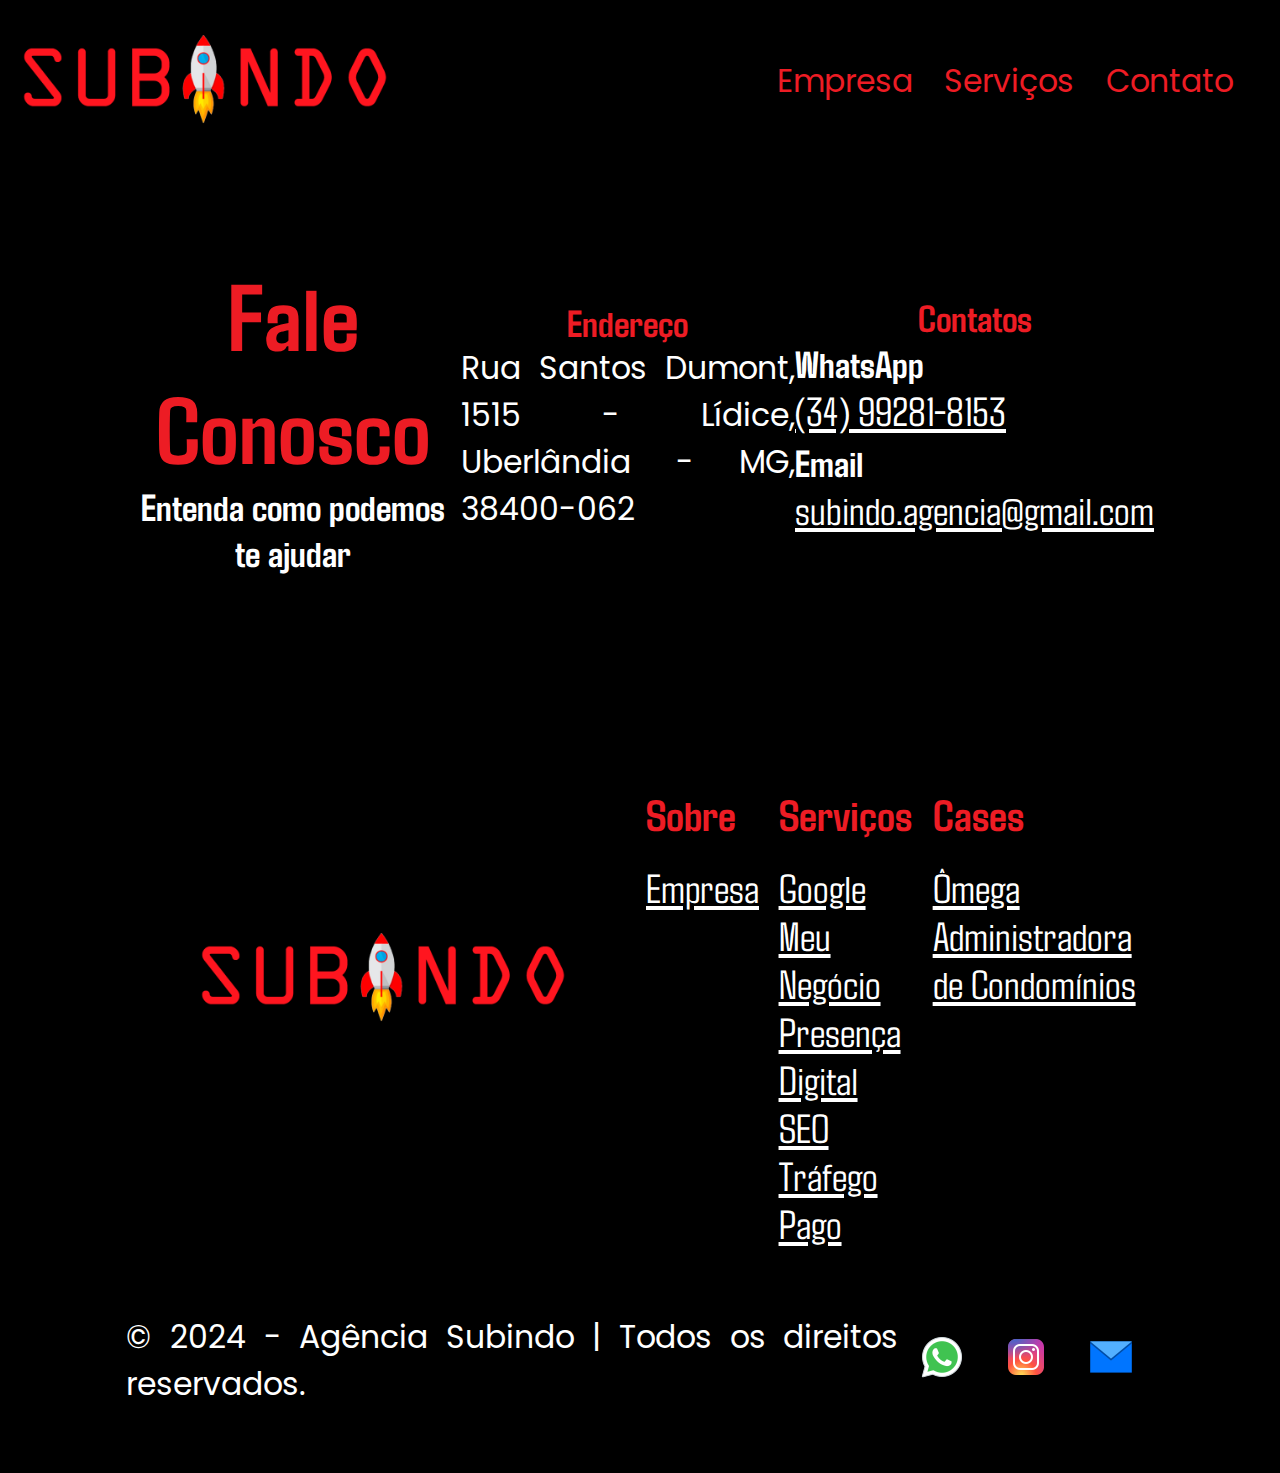
==== pages/contato.html @ 9447fa2f "Licar os links do rodapé com as outras páginas" ====
<!DOCTYPE html>
<html lang="pt-br">
    <head>
        <meta charset="UTF-8">
        <meta name="viewport" content="width=device-width, initial-scale=1.0">

        <link rel="stylesheet" href="../assets/css/style.css">

        <link rel="shortcut icon" href="../assets/images/favicon/favicon.png">

        <title>Subindo | Agência de Marketing Digital</title>
    </head>
    <body>
        <main>
            <header class="background-preto">
                <nav id="lista__links_principais">
                    <div>
                        <a href="../"><img src="../assets/images/logos/logo-subindo900x248.png" alt="Logo Subindo Agência"></a>
                    </div>
                    <ul>
                        <li><a href=""><p class="color-vermelho">Empresa</p></a></li>
                        <li id="click__links_secundarios">
                            <p class="color-vermelho">Serviços</p>
                            <nav id="lista__links_secundarios">
                                <ul>
                                    <li><a href="google_meu_negocio.php"><p class="color-vermelho">Google Meu Negócio</p></a></li>
                                    <li><a href="seo.php"><p class="color-vermelho">SEO</p></a></li>
                                    <li><a href="trafego_pago.php"><p class="color-vermelho">Tráfego</p></a></li>
                                    <li><a href="presenca_digital.php"><p class="color-vermelho">Presença Digital</p></a></li>
                                </ul>
                            </nav>
                        </li>
                        <li><a href="contato.php"><p class="color-vermelho">Contato</p></a></li>
                    </ul>
                </nav>
            </header>
            <section class="background-branco centralizar">
                <div id="container__above_the_fold_contato" class="background-preto centralizar padding-sessoes">
                    <div class="centralizar metade alinhamento-coluna margem-cima">
                        <h1 class="color-vermelho">Fale Conosco</h1>
                        <h3 class="color-branco">Entenda como podemos te ajudar</h3>
                    </div>
                    <div class="centralizar metade alinhamento-coluna margem-cima">
                        <h3 class="color-vermelho textos-contatos">Endereço</h3>
                        <p class="color-branco">Rua Santos Dumont, 1515 - Lídice, Uberlândia - MG, 38400-062</p>
                    </div>
                    <div class="centralizar metade alinhamento-coluna margem-cima">
                        <h3 class="color-vermelho textos-contatos">Contatos</h3>
                        <ul id="container__contatos" class="color-branco alinhamento-coluna">
                            <li class="alinhamento-linha">
                                <h3 class="color-branco">WhatsApp</h3>
                                <p>
                                    <a href="https://wa.me/5534992881-8153" class="color-branco hover_link">(34) 99281-8153</a>
                                </p>
                            </li>
                            <li>
                                <h3 class="color-branco">Email</h3>
                                <p class="color-branco">
                                    <a href="mailto:support@subindo.agencia@gmail.com" class="color-branco hover_link">subindo.agencia@gmail.com</a>
                                </p>
                            </li>
                        </ul>
                    </div>
                </div>
            </section>
            <footer class="padding-sessoes background-preto centralizar alinhamento-coluna">
                <div class="centralizar">
                    <div class="centralizar metade">
                        <img id="imagem__logo_rodape" src="../assets/images/logos/logo-subindo900x248.png" alt="Logo Subindo">
                    </div>
                    <div id="links__footer" class="centralizar metade">
                        <table>
                            <tr>
                                <td>
                                    <h3 class="color-vermelho">Sobre</h3>
                                </td>
                                <td>
                                    <h3 class="color-vermelho">Serviços</h3>
                                </td>
                                <td>
                                    <h3 class="color-vermelho">Cases</h3>
                                </td>
                            </tr>
                            <tr>
                                <td valign="top">
                                    <ul class="alinhamento-coluna">
                                        <li><a class="hover_link links-rodape" href="sobre.php">Empresa</a></li>
                                    </ul>
                                </td>
                                <td valign="top">
                                    <ul class="alinhamento-coluna">
                                        <li><a class="hover_link links-rodape" href="google_meu_negocio.php">Google Meu Negócio</a></li>
                                        <li><a class="hover_link links-rodape" href="presenca_digital.php">Presença Digital</a></li>
                                        <li><a class="hover_link links-rodape" href="seo.php">SEO</a></li>
                                        <li><a class="hover_link links-rodape" href="trafego_pago.php">Tráfego Pago</a></li>
                                    </ul>
                                </td>
                                <td valign="top">
                                    <ul class="alinhamento-coluna">
                                        <li><a class="hover_link links-rodape" href="cases/case_omega.php">Ômega Administradora de Condomínios</a></li>
                                    </ul>
                                </td>
                            </tr>
                        </table>
                    </div>
                </div>
                <div id="container__footer" class="centralizar">
                    <p class="color-branco">&copy; 2024 - Agência Subindo | Todos os direitos reservados.</p>
                    <table>
                        <tr>
                            <td>
                                <a href="" target="_blank" class="icones-redes">
                                    <img class="imagens-rodape" src="../assets/images/icones/icons8-whatsapp-48.png" alt="Icone WhatsApp">
                                </a>
                            </td>
                            <td>
                                <a href="" target="_blank" class="icones-redes">
                                    <img class="imagens-rodape" src="../assets/images/icones/icons8-instagram-48.png" alt="Icone Instagram">
                                </a>
                            </td>
                            <td>
                                <a href="" target="_blank" class="icones-redes">
                                    <img class="imagens-rodape" src="../assets/images/icones/icons8-email-48.png" alt="Icone Email">
                                </a>
                            </td>
                        </tr>
                    </table>
                </div>
            </footer>
        </main>
    </body>
</html>
---- assets/css/style.css ----
@import url('https://fonts.googleapis.com/css2?family=Agdasima:wght@400;700&display=swap');
@import url('https://fonts.googleapis.com/css2?family=Poppins:wght@400;900&display=swap');
*{
    border: 0;
    margin: 0;
    box-sizing: border-box;
    font-size: 3.5vh;
    padding: 0;
}
body{
    width: 100%;
}

/* Caracteres */
h1, h2, h3{
    font-family: 'Agdasima';
    font-weight: 700;
}
h1{
    font-size: 3em;
}
h2{
    font-size: 1.8em;
}
h3{
    font-size: 1.2em;
}
p{
    font-family: 'Poppins';
    font-weight: 400;
    text-align: justify;
}
a{
    text-decoration: none;
}

/* Cores */
:root{
    --vermelho: #ed1c24;
    --branco: #fff;
    --cinzaClaro: #d2d3d5;
    --preto: #000;
}

/* ------- Classes ------- */

/* Alinhamento */
.centralizar{
    display: flex;
    justify-content: center;
    align-items: center;
    width: 100%;
    height: 100%;
    text-align: center;
}
.block_centralizado{
    display: flex;
    width: 100%;
    height: 100%;
    flex-direction: column;
    justify-content: start;
    align-items: center;
}
.padding-sessoes{
    padding: 2em 4em;
}
.alinhamento-linha{
    flex-direction: row;
}
.alinhamento-coluna{
    flex-direction: column;
}
.metade{
    width: 50%; 
}

/* Cores */
.background-branco{
    background-color: var(--branco);
}
.background-cinzaClaro{
    background-color: var(--cinzaClaro);
}
.background-preto{
    background-color: var(--preto);
}
.color-preto{
    color: var(--preto);
}
.color-vermelho{
    color: var(--vermelho);
}
.color-branco{
    color: var(--branco);
}

/* Botões */
a.btn{
    font-family: 'Agdasima';
    font-weight: 700;
    color: var(--vermelho);
    padding: .6em;
    border: 4px solid var(--vermelho);
    transition: .5s;
}

a.btn:hover{
    color: var(--preto);
    background-color: var(--vermelho);
}

.margem-cima {
    margin-top: 1em;
}

/* ---------------------------------------------------- Menu --------------------------------------------- */
main header{
    position: sticky;
    top: 0;
    z-index: 1;
}
div#toggle-btn{
    display: none;
    font-size: 5vh;
    margin-bottom: .2em;
}
nav.dropdown__menu_celular{
    justify-content: center;
    align-items: center;
    position: fixed;
    width: 100%;
    right: 0;
    padding: 0em 0.2em;
}
nav.dropdown__menu_celular .links_principais{
    display: none;
    width: 100%;
    background-color: var(--vermelho);
    border-radius: .5em;
    padding: .5em;
}
nav.dropdown__menu_celular .links_principais.open{
    display: flex;
}
nav.dropdown__menu_celular ul li:not(:last-child){
    margin-bottom: .2em;
}
nav.lista__links_secundarios_menu_celular{
    display: none;
    width: 100%;
    padding: .5em;
    background-color: var(--preto);
}
nav.lista__links_secundarios_menu_celular.active{
    display: flex;
}
main header nav#lista__links_principais{
    width: 100%;
    display: flex;
    justify-content: space-between;
    align-items: center;
    padding: .8em .5em;
}
main header img{
    width: 12em;
}
ul{
    list-style: none;
    display: flex;
}
header nav#lista__links_principais li{
    margin-right: 1em;
}
header li p{
    cursor: pointer;
}
li#click__links_secundarios:hover nav#lista__links_secundarios{
    display: block;
}
nav#lista__links_secundarios{
    width: 21%;
    position: absolute;
    right: 3.2%;
    display: none;
    background-color: var(--vermelho);
}
nav#lista__links_secundarios:before{
    content: "";
    position: absolute;
    top: -3vh;
    left: 46%;
    transform: translateX(-50%);
    z-index: 1;
    border: 15px solid;
    border-color: transparent transparent var(--branco) transparent;
}
nav#lista__links_secundarios > ul{
    position: absolute;
    display: block;
    background-color: var(--branco);
    padding: .5em;
    width: 100%;
}
nav#lista__links_secundarios ul li:hover{
    background-color: var(--cinzaClaro);
}

/* ---------------------------------------------------- Roda pé --------------------------------------------- */
footer{
    flex-direction: row;
    justify-content: space-between;
}
footer div#links__footer table{
    width: 100%;
}
footer div#links__footer td{
    text-align: left;
    padding: 0px 4px;
}
footer a{
    color: var(--branco);
}
footer a:hover{
    text-decoration: underline;
}
footer div:nth-child(2){
    margin-top: 2em;
    flex-direction: row;
    justify-content: space-between;
}
footer div:nth-child(2) table td{
    width: 3em;
    height: 3em;
    text-align: center;
}
footer h3 {
    font-size: 1.4em;
}

/* ---------------------------------------------------- Home --------------------------------------------- */

/* ---------------------- Above The Fold ------------------------- */
div#container__above_the_fold{
    height: 76vh;
}

div#container__above_the_fold_contato li p a{
    text-decoration: underline;
}

/* ---------------------- Sessões ------------------------- */
div[id^="container__"]:not(
    div#container__cases, div#container__metodologia, div#container__cadastro, div#container__presenca, div#container__importancia, div#container__atrair, div#container__above_the_fold_contato, div#container__funcionarios_omega, div#container__omega
), div.container__pedir_analise, footer > div{
    flex-direction: row;
}

/* ---------------------- Container Sobre nós ------------------------- */
div#container__sobre_nos > div{
    flex-direction: column;
}

/* ---------------------- Container Serviços ------------------------- */
div#container__servicos > div{
    flex-direction: column;
}
div#container__servicos nav{
    width: 100%;
    margin-top: 1em;
}
a.hover_link{
    font-family: 'Agdasima';
    font-size: 1.3em;
    text-decoration: underline;
    color: var(--branco);
}
a.hover_link:hover{
    color: var(--vermelho);
}

/* ---------------------- Container Cases ------------------------- */
div#container__cases a{
    margin-top: 1em;
}
div#container__cases > h1{
    margin-bottom: .5em;
}

/* ---------------------- Container Pedir Análise ------------------------- */
div.container__pedir_analise{
    justify-content: space-around;
    padding: 3em;
}

div.container__pedir_analise a.btn:hover{
    color: var(--branco);
}

/* ---------------------- Container Pedir Análise ------------------------- */
div#container__metodologia h3{
    margin: 1em 0 .5em 0;
}
div#container__cadastro h3{
    margin: 1em 0 .5em 0;
}
div#container__presenca h3{
    margin: 1em 0 .5em 0;
}
div#container__importancia h3{
    margin: 1em 0 .5em 0;
}
div#container__atrair h3{
    margin: 1em 0 .5em 0;
}

/* ---------------------- Container Contatos ------------------------- */
ul#container__contatos {
    text-align: start;
}

/* ------------------------- Imagens ------------------------- */

/* ---------------------- Imagens index ------------------------- */
img#imagem__above_the_fold, img#imagem__titulo_above_the_fold{
    width: 88vh;
}
img#imagem__container_metodologia{
    width: 65vh;
}
img#imagem__container_objetivo{
    width: 78vh;
}

/* ---------------------- Imagens google meu negócio ------------------------- */
img#imagem__above_the_fold_meu_negocio{
    width: 98vh;
    margin-left: 4em;
}
img#imagem__container_cadastro{
    width: 65vh;
}
img#imagem__container_estrategia{
    width: 78vh;
}

/* ---------------------- Imagens case omega ------------------------- */
img#imagem__logo-omegaAdm{
    margin-top: 1em;
    width: 35vh;
}
img#imagem__ranqueamento_omega{
    margin-top: .5em;
    width: 79vh;
}
img#imagem__ficha_omega{
    margin-top: 1em;
    width: 35vh;
}
img#imagem__funcionarios_omega{
    width: 80vh;
}

/* ---------------------- Imagens presença digital ------------------------- */
img#imagem__above_the_fold_presenca_digital{
    width: 88vh;
    margin-left: 5em;
}
img#imagem__container_presenca{
    width: 65vh;
}
img#imagem__container_administracao{
    width: 78vh;
}

/* ---------------------- Imagens seo ------------------------- */
img#imagem__above_the_fold_seo{
    width: 88vh;
    margin-left: 4em;
}
img#imagem__container_importancia{
    width: 65vh;
}
img#imagem__container_melhorar{
    width: 78vh;
}

/* ---------------------- Imagens tráfego pago ------------------------- */
img#imagem__above_the_fold_trafego_pago{
    width: 88vh;
    margin-left: 5em;
}
img#imagem__container_atrair{
    width: 65vh;
}
img#imagem__container_campanhas{
    width: 78vh;
}

img#imagem__sobre_nos{
    width: 75vh;
}
img#imagem__servicos{
    width: 65vh;
}
img#imagem__container_cases{
    width: 70vh;
}

footer div:nth-child(1) img{
    width: 12em;
}


/* ----------------------------------------------- Responsividade ------------------------------------------- */

@media only screen and (orientation: portrait) {
    /* ------- Menu ------- */
    img#imagem__logo_subindo{
        width: 21vh;
    }
    nav#lista__links_principais ul{
        display: none;
    }
    div#toggle-btn{
        display: flex;
    }

    /* ------- Classes ------- */
    .metade{
        width: 100%;
    }
    .padding-sessoes{
        padding: 1em 1.5em;
    }

    /* Caracteres */
    h1 {
        font-size: 2em;
    }
    h2{
        font-size: 1.3em;
    }
    h3{
        font-size: .9em;
    }
    p{
        font-size: .8em;
    }
    
    /* ---------------------- Sessões ------------------------- */
    div[id^="container__"]:not(
        div#container__cases, div#container__metodologia,  div#container__cadastro, div#container__presenca, div#container__importancia, div#container__atrair, div#container__above_the_fold_contato,
        div#container__funcionarios_omega, div#container__omega
    ), div.container__pedir_analise, footer > div{
        flex-direction: column-reverse;
    }

    /* Above the fold */
    main #imagem__titulo_above_the_fold {
        width: 90vw;
    }
    img#imagem__above_the_fold_meu_negocio{
        width: 50vh;
        margin: 0;
    }
    img#imagem__above_the_fold_presenca_digital{
        width: 50vh;
        margin: 0;
    }
    img#imagem__above_the_fold_seo{
        width: 50vh;
        margin: 0;
    }
    img#imagem__above_the_fold_trafego_pago{
        width: 50vh;
        margin: 0;
    }

    /* Empresa */
    div#container__metodologia {
        flex-direction: column;
    }
    img#imagem__container_metodologia {
        width: 45vh;
        margin-bottom: 2em;
    }
    img#imagem__container_objetivo {
        width: 45vh;
        margin-bottom: 1.5em;
    }

    /* Serviços */
    a.hover_link{
        font-family: 'Agdasima';
        font-size: 1.2em;
        text-decoration: underline;
        color: var(--branco);
    }


    /* Containers index */
    div#container__above_the_fold{
        height: 97vh;
    }
    div#container__sobre_nos {
        justify-content: center;
    }
    div#container__cases .alinhamento-linha {
        flex-direction: column;
    }
    div#container__cases h1 {
        margin-bottom: 0.3em;
    }

    /* Coontainer case ômega */
    div#container__omega {
        margin-top: 1em;
    }
    div#container__funcionarios_omega {
        flex-direction: column;
    }
    img#imagem__logo-omegaAdm{
        padding: 0;
        width: 35vh;
    }
    img#imagem__ranqueamento_omega{
        width: 45vh;
        margin-bottom: .3em;
    }
    img#imagem__ficha_omega{
        margin-bottom: 1.5em;
        width: 35vh;
    }
    img#imagem__funcionarios_omega{
        width: 45vh;
        margin: 1.5em 0px;
    }

    /* Containers google meu negócio */
    div#container__cadastro {
        flex-direction: column;
    }
    img#imagem__container_cadastro {
        width: 45vh;
        margin-bottom: 2em;
    }
    img#imagem__container_estrategia {
        width: 45vh;
        margin-bottom: 1.5em;
    }

    /* Containers presença digital */
    div#container__presenca {
        flex-direction: column;
    }
    img#imagem__container_presenca {
        width: 45vh;
        margin-bottom: 2em;
    }
    img#imagem__container_administracao {
        width: 45vh;
        margin-bottom: 1.5em;
    }

    /* Containers seo */
    div#container__above_the_fold{
        height: 115vh;
    }
    div#container__importancia {
        flex-direction: column;
    }
    img#imagem__container_importancia {
        width: 45vh;
        margin-bottom: 2em;
    }
    img#imagem__container_melhorar {
        width: 45vh;
        margin-bottom: 1.5em;
    }

    /* Containers tráfego pago */
    div#container__atrair {
        flex-direction: column;
    }
    img#imagem__container_atrair {
        width: 45vh;
        margin-bottom: 2em;
    }
    img#imagem__container_campanhas {
        width: 45vh;
        margin-bottom: 1.5em;
    }

    /* Container contatos */
    div#container__above_the_fold_contato {
        flex-direction: column;
    }
    ul#container__contatos a {
        font-size: 1.3em;
    }
    h3.textos-contatos {
        font-size: 1.3em;
    }

    /* ---------------------- Container Pedir Análise ------------------------- */
    div.container__pedir_analise{
        text-align: center;
        flex-direction: column;
    }
    div.container__pedir_analise a {
        margin-top: 20px;
    }

    /* --------------- Imagens --------------- */
    img#imagem__sobre_nos {
        width: 50vh;
    }
    img#imagem__servicos {
        display: none;
    }
    main #imagem__titulo_above_the_fold {
        width: 90vw;
    }
    img#imagem__above_the_fold {
        width: 50vh;
    }
    img#imagem__container_cases {
        width: 50vh;
        margin: 1em 0em;
    }
    img.imagens-rodape {
        width: 8vh;
    }
    img#imagem__logo_rodape {
        margin-top: 1.5em;
    }
    
    footer div:nth-child(2) {
        margin-top: 1.5em;
    }

    /* Rodapé */
    footer .links-rodape {
        text-align: left;
        font-size: 1em;
    }
}
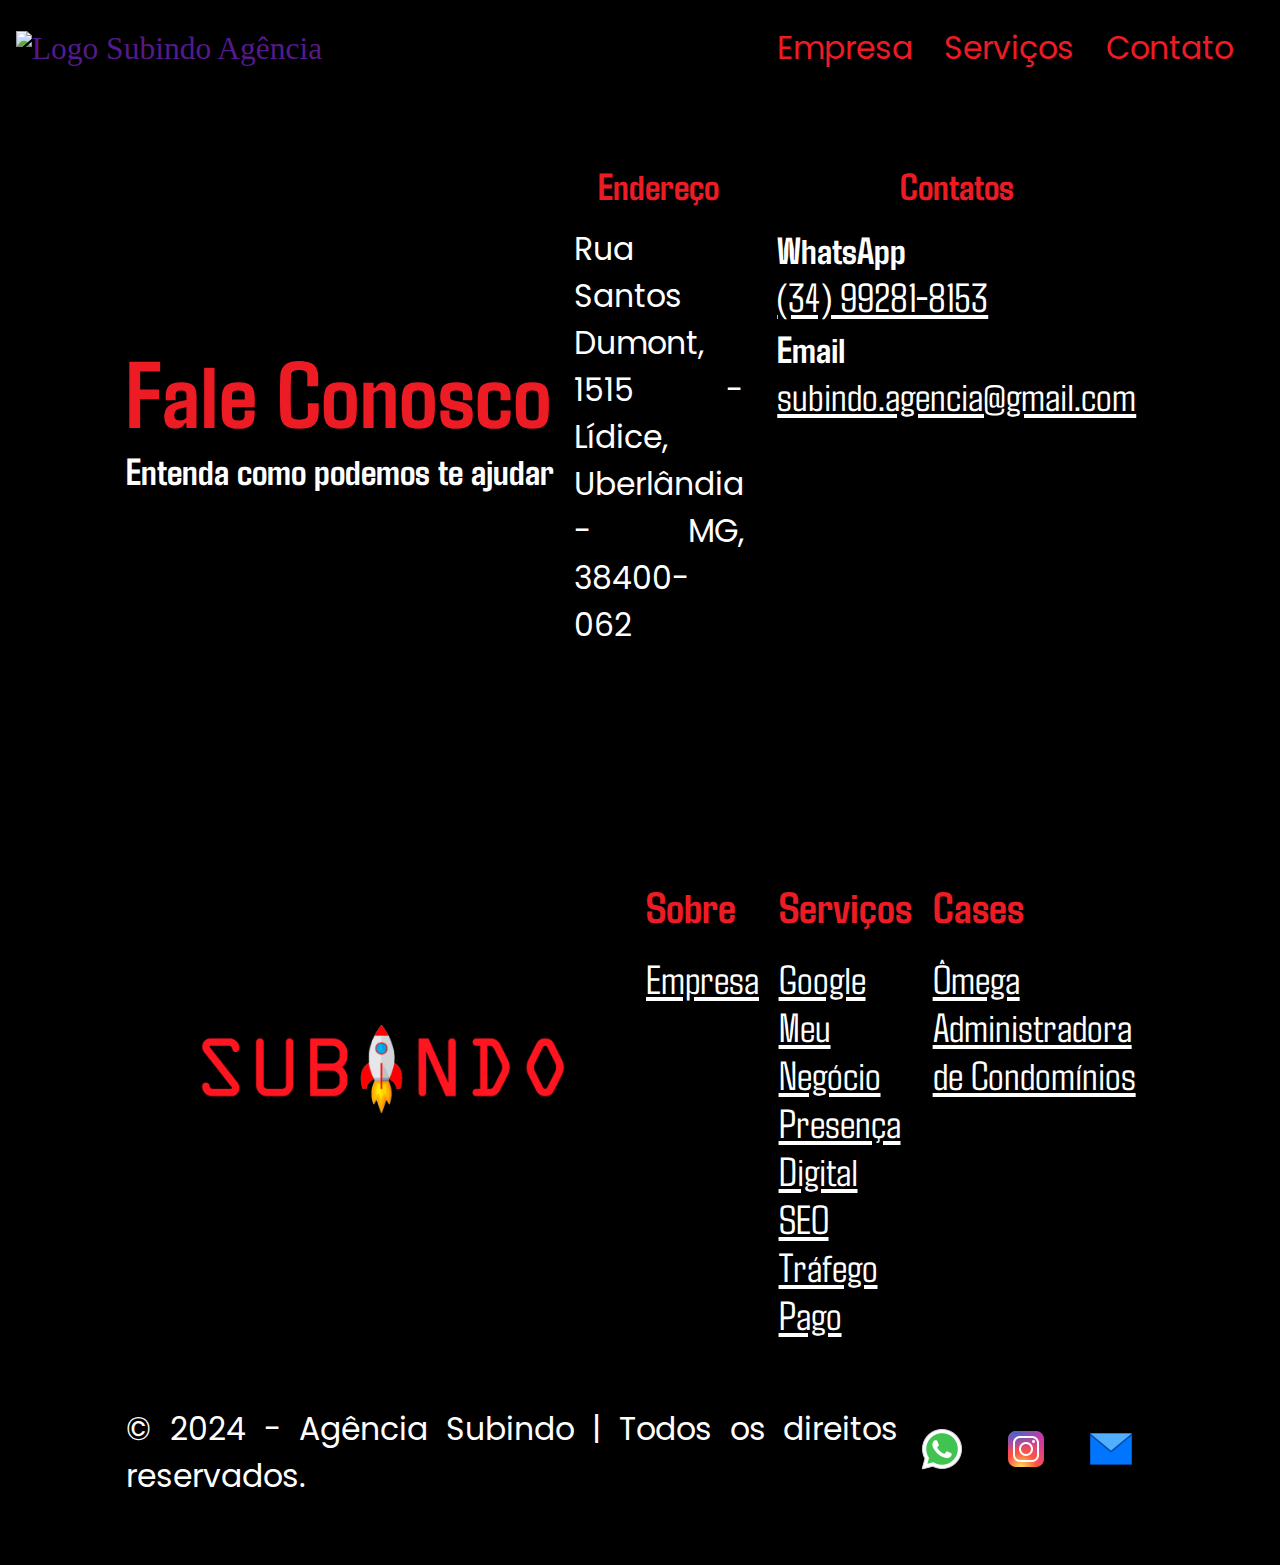
==== commit 59adb6c5: "Recriar página de contatos" ====
--- a/pages/contato.html
+++ b/pages/contato.html
@@ -15,51 +15,102 @@
             <header class="background-preto">
                 <nav id="lista__links_principais">
                     <div>
-                        <a href="../"><img src="../assets/images/logos/logo-subindo900x248.png" alt="Logo Subindo Agência"></a>
+                        <a href="" style="display: flex;"><img id="imagem__logo_subindo" src="assets/images/logos/logo-subindo900x248.png" alt="Logo Subindo Agência"></a>
                     </div>
                     <ul>
-                        <li><a href=""><p class="color-vermelho">Empresa</p></a></li>
+                        <li><a href="pages/sobre.php"><p class="color-vermelho">Empresa</p></a></li>
                         <li id="click__links_secundarios">
                             <p class="color-vermelho">Serviços</p>
                             <nav id="lista__links_secundarios">
                                 <ul>
-                                    <li><a href="google_meu_negocio.php"><p class="color-vermelho">Google Meu Negócio</p></a></li>
-                                    <li><a href="seo.php"><p class="color-vermelho">SEO</p></a></li>
-                                    <li><a href="trafego_pago.php"><p class="color-vermelho">Tráfego</p></a></li>
-                                    <li><a href="presenca_digital.php"><p class="color-vermelho">Presença Digital</p></a></li>
+                                    <li><a href="pages/google_meu_negocio.php"><p class="color-vermelho">Google Meu Negócio</p></a></li>
+                                    <li><a href="pages/presenca_digital.php"><p class="color-vermelho">Presença Digital</p></a></li>
+                                    <li><a href="pages/seo.php"><p class="color-vermelho">SEO</p></a></li>
+                                    <li><a href="pages/trafego_pago.php"><p class="color-vermelho">Tráfego Pago</p></a></li>
                                 </ul>
                             </nav>
                         </li>
-                        <li><a href="contato.php"><p class="color-vermelho">Contato</p></a></li>
+                        <li><a href="pages/contato.php"><p class="color-vermelho">Contato</p></a></li>
+                    </ul>
+                    <div id="toggle-btn">
+                        <p class="color-vermelho">&#9776;</p>
+                    </div>
+                </nav>
+            </header>
+            <section>
+                <nav class="dropdown__menu_celular">
+                    <ul class="links_principais centralizar alinhamento-coluna">
+                        <li><a href="pages/sobre.php"><p class="color-branco">Empresa</p></a></li>
+                        <li id="click__links_secundarios_menu_celular" class="centralizar alinhamento-coluna">
+                            <p class="color-branco">Serviços</p>
+                            <nav class="lista__links_secundarios_menu_celular">
+                                <ul class="centralizar alinhamento-coluna">
+                                    <li><a href="pages/google_meu_negocio.php"><p class="color-branco">Google Meu Negócio</p></a></li>
+                                    <li><a href="pages/presenca_digital.php"><p class="color-branco">Presença Digital</p></a></li>
+                                    <li><a href="pages/seo.php"><p class="color-branco">SEO</p></a></li>
+                                    <li><a href="pages/trafego_pago.php"><p class="color-branco">Tráfego Pago</p></a></li>
+                                </ul>
+                            </nav>
+                        </li>
+                        <li><a href="pages/contato.php"><p class="color-branco">Contato</p></a></li>
                     </ul>
                 </nav>
-            </header>
-            <section class="background-branco centralizar">
                 <div id="container__above_the_fold_contato" class="background-preto centralizar padding-sessoes">
-                    <div class="centralizar metade alinhamento-coluna margem-cima">
+                    <div class="centralizar alinhamento-coluna metade">
                         <h1 class="color-vermelho">Fale Conosco</h1>
                         <h3 class="color-branco">Entenda como podemos te ajudar</h3>
                     </div>
-                    <div class="centralizar metade alinhamento-coluna margem-cima">
-                        <h3 class="color-vermelho textos-contatos">Endereço</h3>
-                        <p class="color-branco">Rua Santos Dumont, 1515 - Lídice, Uberlândia - MG, 38400-062</p>
-                    </div>
-                    <div class="centralizar metade alinhamento-coluna margem-cima">
-                        <h3 class="color-vermelho textos-contatos">Contatos</h3>
-                        <ul id="container__contatos" class="color-branco alinhamento-coluna">
-                            <li class="alinhamento-linha">
-                                <h3 class="color-branco">WhatsApp</h3>
-                                <p>
-                                    <a href="https://wa.me/5534992881-8153" class="color-branco hover_link">(34) 99281-8153</a>
-                                </p>
-                            </li>
-                            <li>
-                                <h3 class="color-branco">Email</h3>
-                                <p class="color-branco">
-                                    <a href="mailto:support@subindo.agencia@gmail.com" class="color-branco hover_link">subindo.agencia@gmail.com</a>
-                                </p>
-                            </li>
-                        </ul>
+                    <div>
+                        <table>
+                            <tr class="metade">
+                                <td><h3 class="color-vermelho textos-contatos">Endereço</h3></td>
+                                <td><h3 class="color-vermelho textos-contatos">Contatos</h3></td>
+                            </tr>
+                            <tr class="metade">
+                                <td valign="top" style="padding: .5em;">
+                                    <p class="color-branco">Rua Santos Dumont, 1515 - Lídice, Uberlândia - MG, 38400-062</p>
+                                </td>
+                                <td valign="top"  style="padding: .5em;">
+                                    <ul id="container__contatos" class="color-branco alinhamento-coluna">
+                                        <li class="alinhamento-linha">
+                                            <h3 class="color-branco">WhatsApp</h3>
+                                            <p>
+                                                <a href="https://wa.me/5534992881-8153" class="color-branco hover_link">(34) 99281-8153</a>
+                                            </p>
+                                        </li>
+                                        <li>
+                                            <h3 class="color-branco">Email</h3>
+                                            <p class="color-branco">
+                                                <a href="mailto:support@subindo.agencia@gmail.com" class="color-branco hover_link">subindo.agencia@gmail.com</a>
+                                            </p>
+                                        </li>
+                                    </ul>
+                                </td>
+                            </tr>
+                        </table>
+                        <div id="contatos" class="margem-cima">
+                            <div class="alinhamento-coluna">
+                                <h3 class="color-vermelho textos-contatos">Endereço</h3>
+                                <p class="color-branco">Rua Santos Dumont, 1515 - Lídice, Uberlândia - MG, 38400-062</p>
+                            </div>
+                            <div class="alinhamento-coluna">
+                                <h3 class="color-vermelho textos-contatos">Contatos</h3>
+                                <ul id="container__contatos" class="color-branco alinhamento-coluna">
+                                    <li class="alinhamento-linha">
+                                        <h3 class="color-branco">WhatsApp</h3>
+                                        <p>
+                                            <a href="https://wa.me/5534992881-8153" class="color-branco hover_link">(34) 99281-8153</a>
+                                        </p>
+                                    </li>
+                                    <li>
+                                        <h3 class="color-branco">Email</h3>
+                                        <p class="color-branco">
+                                            <a href="mailto:support@subindo.agencia@gmail.com" class="color-branco hover_link">subindo.agencia@gmail.com</a>
+                                        </p>
+                                    </li>
+                                </ul>
+                            </div>
+                        </div>
                     </div>
                 </div>
             </section>
@@ -84,20 +135,20 @@
                             <tr>
                                 <td valign="top">
                                     <ul class="alinhamento-coluna">
-                                        <li><a class="hover_link links-rodape" href="sobre.php">Empresa</a></li>
+                                        <li><a class="hover_link links-rodape" href="pages/sobre.php">Empresa</a></li>
                                     </ul>
                                 </td>
                                 <td valign="top">
                                     <ul class="alinhamento-coluna">
-                                        <li><a class="hover_link links-rodape" href="google_meu_negocio.php">Google Meu Negócio</a></li>
-                                        <li><a class="hover_link links-rodape" href="presenca_digital.php">Presença Digital</a></li>
-                                        <li><a class="hover_link links-rodape" href="seo.php">SEO</a></li>
-                                        <li><a class="hover_link links-rodape" href="trafego_pago.php">Tráfego Pago</a></li>
+                                        <li><a class="hover_link links-rodape" href="">Google Meu Negócio</a></li>
+                                        <li><a class="hover_link links-rodape" href="">Presença Digital</a></li>
+                                        <li><a class="hover_link links-rodape" href="">SEO</a></li>
+                                        <li><a class="hover_link links-rodape" href="">Tráfego Pago</a></li>
                                     </ul>
                                 </td>
                                 <td valign="top">
                                     <ul class="alinhamento-coluna">
-                                        <li><a class="hover_link links-rodape" href="cases/case_omega.php">Ômega Administradora de Condomínios</a></li>
+                                        <li><a class="hover_link links-rodape" href="">Ômega Administradora de Condomínios</a></li>
                                     </ul>
                                 </td>
                             </tr>
--- a/assets/css/style.css
+++ b/assets/css/style.css
@@ -314,8 +314,17 @@
 }
 
 /* ---------------------- Container Contatos ------------------------- */
+div#container__above_the_fold_contato div:nth-child(1){
+    align-items: start;
+}
+div#container__above_the_fold_contato div:nth-child(2){
+    width: 60%;
+}
 ul#container__contatos {
     text-align: start;
+}
+div#contatos{
+    display: none;
 }
 
 /* ------------------------- Imagens ------------------------- */
@@ -592,13 +601,25 @@
     }
 
     /* Container contatos */
-    div#container__above_the_fold_contato {
-        flex-direction: column;
-    }
-    ul#container__contatos a {
+    div#container__above_the_fold_contato{
+        flex-direction: column;
+    }
+    div#container__above_the_fold_contato div:nth-child(2){
+        width: 100%;
+        display: flex;
+    }
+    div#container__above_the_fold_contato table{
+        display: none;
+    }
+    div#contatos{
+        display: flex;
+        flex-direction: column;
+        
+    }
+    ul#container__contatos a{
         font-size: 1.3em;
     }
-    h3.textos-contatos {
+    h3.textos-contatos{
         font-size: 1.3em;
     }
 
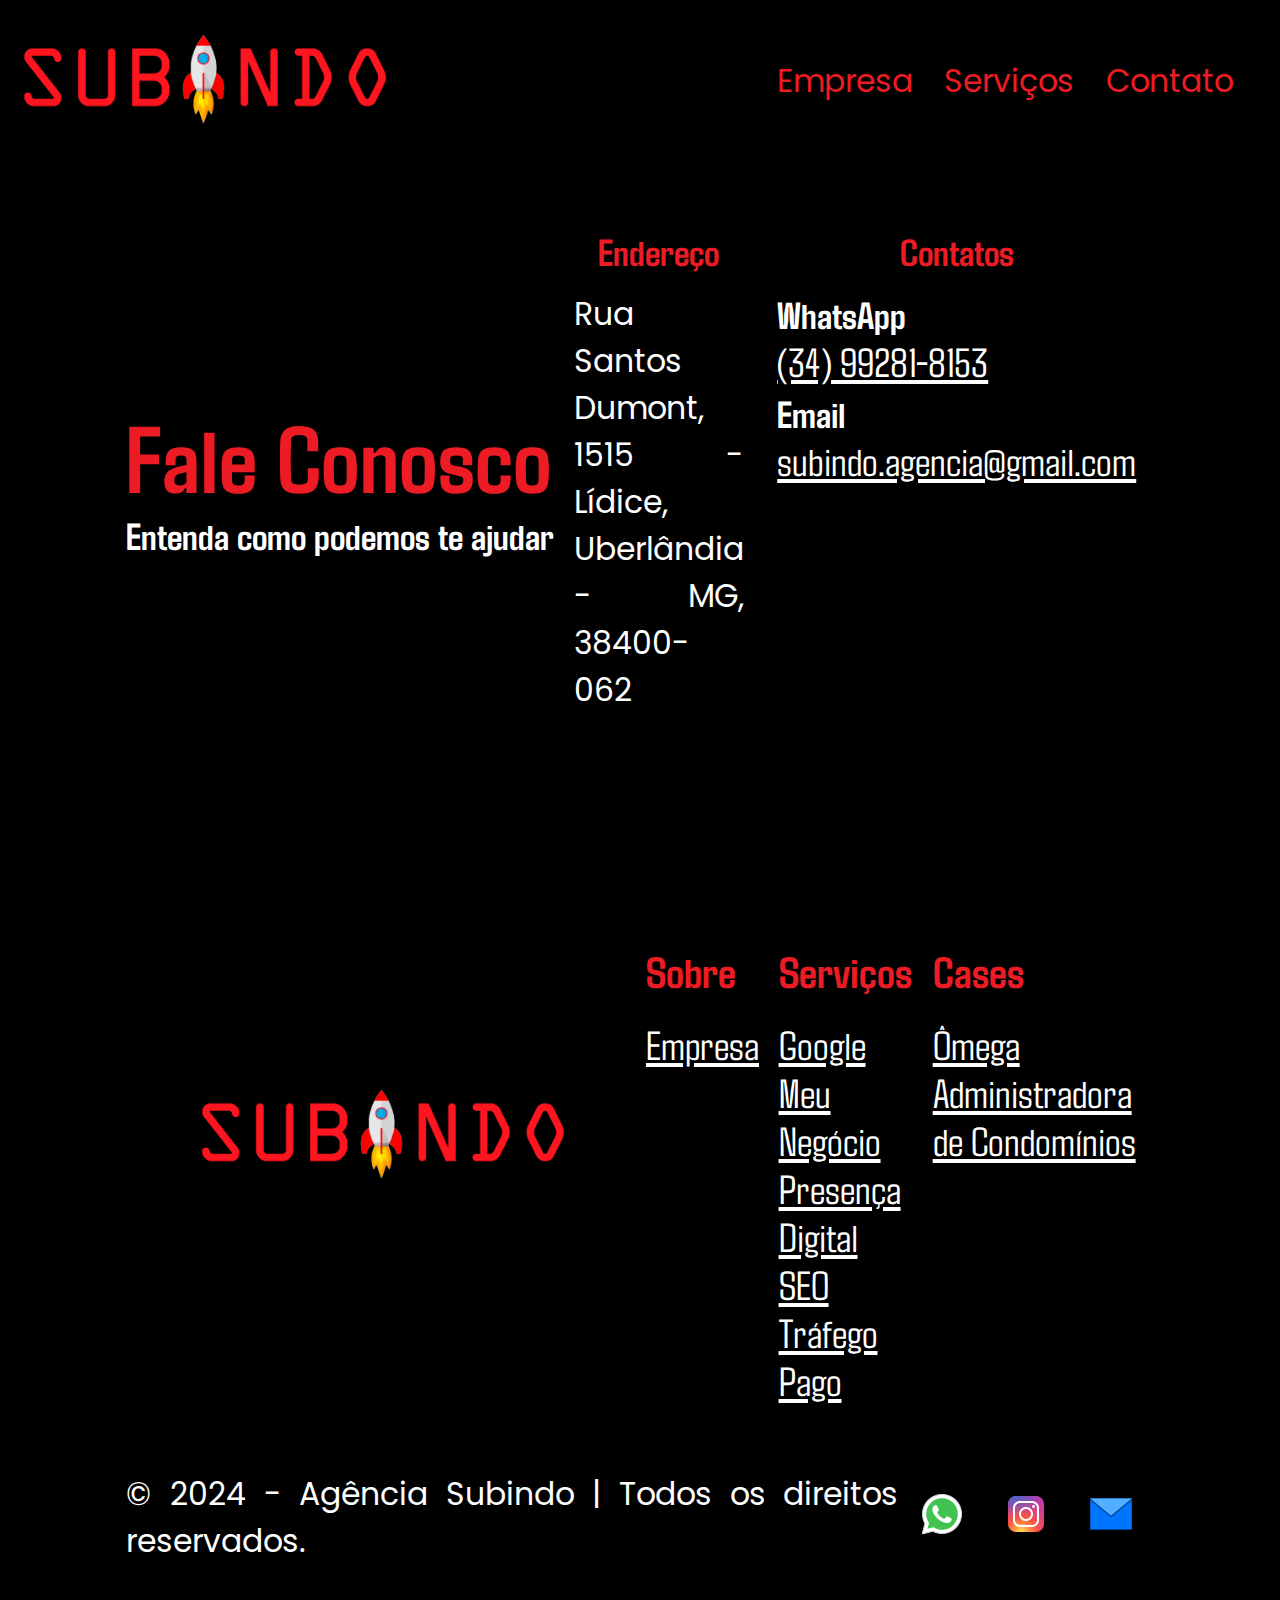
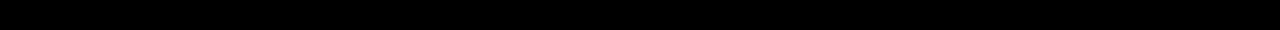
==== commit ea261a9c: "Corrigir conflitos" ====
--- a/pages/contato.html
+++ b/pages/contato.html
@@ -15,7 +15,7 @@
             <header class="background-preto">
                 <nav id="lista__links_principais">
                     <div>
-                        <a href="" style="display: flex;"><img id="imagem__logo_subindo" src="assets/images/logos/logo-subindo900x248.png" alt="Logo Subindo Agência"></a>
+                        <a href="../index.html"><img src="../assets/images/logos/logo-subindo900x248.png" alt="Logo Subindo Agência"></a>
                     </div>
                     <ul>
                         <li><a href="pages/sobre.php"><p class="color-vermelho">Empresa</p></a></li>
@@ -135,20 +135,20 @@
                             <tr>
                                 <td valign="top">
                                     <ul class="alinhamento-coluna">
-                                        <li><a class="hover_link links-rodape" href="pages/sobre.php">Empresa</a></li>
+                                        <li><a class="hover_link links-rodape" href="sobre.php">Empresa</a></li>
                                     </ul>
                                 </td>
                                 <td valign="top">
                                     <ul class="alinhamento-coluna">
-                                        <li><a class="hover_link links-rodape" href="">Google Meu Negócio</a></li>
-                                        <li><a class="hover_link links-rodape" href="">Presença Digital</a></li>
-                                        <li><a class="hover_link links-rodape" href="">SEO</a></li>
-                                        <li><a class="hover_link links-rodape" href="">Tráfego Pago</a></li>
+                                        <li><a class="hover_link links-rodape" href="google_meu_negocio.php">Google Meu Negócio</a></li>
+                                        <li><a class="hover_link links-rodape" href="presenca_digital.php">Presença Digital</a></li>
+                                        <li><a class="hover_link links-rodape" href="seo.php">SEO</a></li>
+                                        <li><a class="hover_link links-rodape" href="trafego_pago.php">Tráfego Pago</a></li>
                                     </ul>
                                 </td>
                                 <td valign="top">
                                     <ul class="alinhamento-coluna">
-                                        <li><a class="hover_link links-rodape" href="">Ômega Administradora de Condomínios</a></li>
+                                        <li><a class="hover_link links-rodape" href="cases/case_omega.php">Ômega Administradora de Condomínios</a></li>
                                     </ul>
                                 </td>
                             </tr>
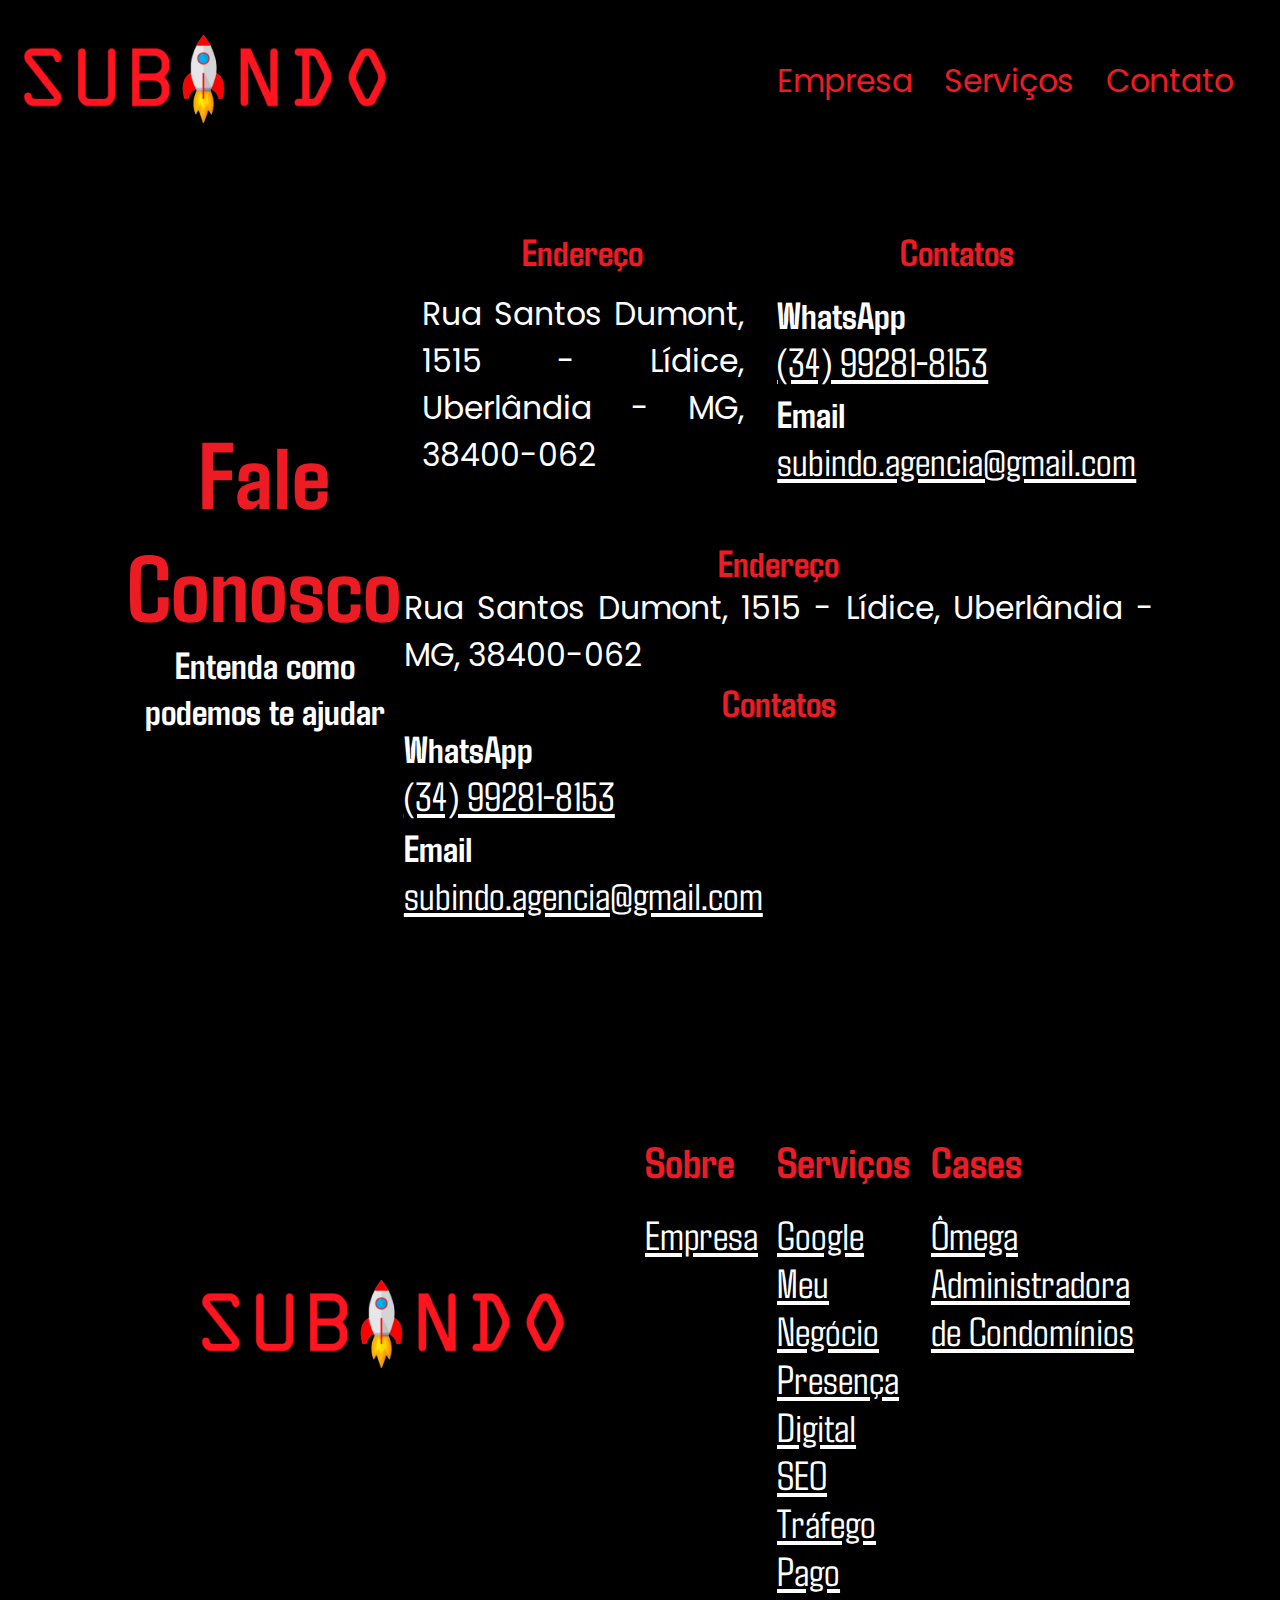
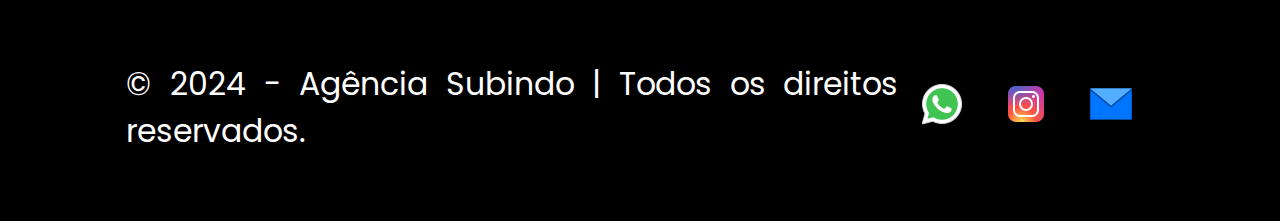
==== commit 2e8be407: "Adicionar link do script.js em todas as páginas" ====
--- a/pages/contato.html
+++ b/pages/contato.html
@@ -179,5 +179,6 @@
                 </div>
             </footer>
         </main>
+        <script src="../assets/js/script.js"></script>
     </body>
 </html>--- a/assets/css/style.css
+++ b/assets/css/style.css
@@ -215,7 +215,7 @@
 }
 footer div#links__footer td{
     text-align: left;
-    padding: 0px 4px;
+    padding: 0px 3px;
 }
 footer a{
     color: var(--branco);
@@ -314,17 +314,8 @@
 }
 
 /* ---------------------- Container Contatos ------------------------- */
-div#container__above_the_fold_contato div:nth-child(1){
-    align-items: start;
-}
-div#container__above_the_fold_contato div:nth-child(2){
-    width: 60%;
-}
 ul#container__contatos {
     text-align: start;
-}
-div#contatos{
-    display: none;
 }
 
 /* ------------------------- Imagens ------------------------- */
@@ -486,6 +477,9 @@
     }
 
     /* Empresa */
+    div#container__above_the_fold_sobre {
+        height: 95vh;
+    }
     div#container__metodologia {
         flex-direction: column;
     }
@@ -509,7 +503,7 @@
 
     /* Containers index */
     div#container__above_the_fold{
-        height: 97vh;
+        height: 75vh;
     }
     div#container__sobre_nos {
         justify-content: center;
@@ -546,6 +540,9 @@
     }
 
     /* Containers google meu negócio */
+    div#container__above_the_fold_meu_negocio {
+        height: 85vh;
+    }
     div#container__cadastro {
         flex-direction: column;
     }
@@ -559,6 +556,9 @@
     }
 
     /* Containers presença digital */
+    div#container__above_the_fold_presenca {
+        height: 97vh;
+    }
     div#container__presenca {
         flex-direction: column;
     }
@@ -572,7 +572,7 @@
     }
 
     /* Containers seo */
-    div#container__above_the_fold{
+    div#container__above_the_fold_seo{
         height: 115vh;
     }
     div#container__importancia {
@@ -588,6 +588,9 @@
     }
 
     /* Containers tráfego pago */
+    div#container__above_the_fold_trafego {
+        height: 100vh;
+    }
     div#container__atrair {
         flex-direction: column;
     }
@@ -601,25 +604,13 @@
     }
 
     /* Container contatos */
-    div#container__above_the_fold_contato{
-        flex-direction: column;
-    }
-    div#container__above_the_fold_contato div:nth-child(2){
-        width: 100%;
-        display: flex;
-    }
-    div#container__above_the_fold_contato table{
-        display: none;
-    }
-    div#contatos{
-        display: flex;
-        flex-direction: column;
-        
-    }
-    ul#container__contatos a{
+    div#container__above_the_fold_contato {
+        flex-direction: column;
+    }
+    ul#container__contatos a {
         font-size: 1.3em;
     }
-    h3.textos-contatos{
+    h3.textos-contatos {
         font-size: 1.3em;
     }
 
@@ -644,6 +635,7 @@
     }
     img#imagem__above_the_fold {
         width: 50vh;
+        margin-bottom: 1.5em;
     }
     img#imagem__container_cases {
         width: 50vh;
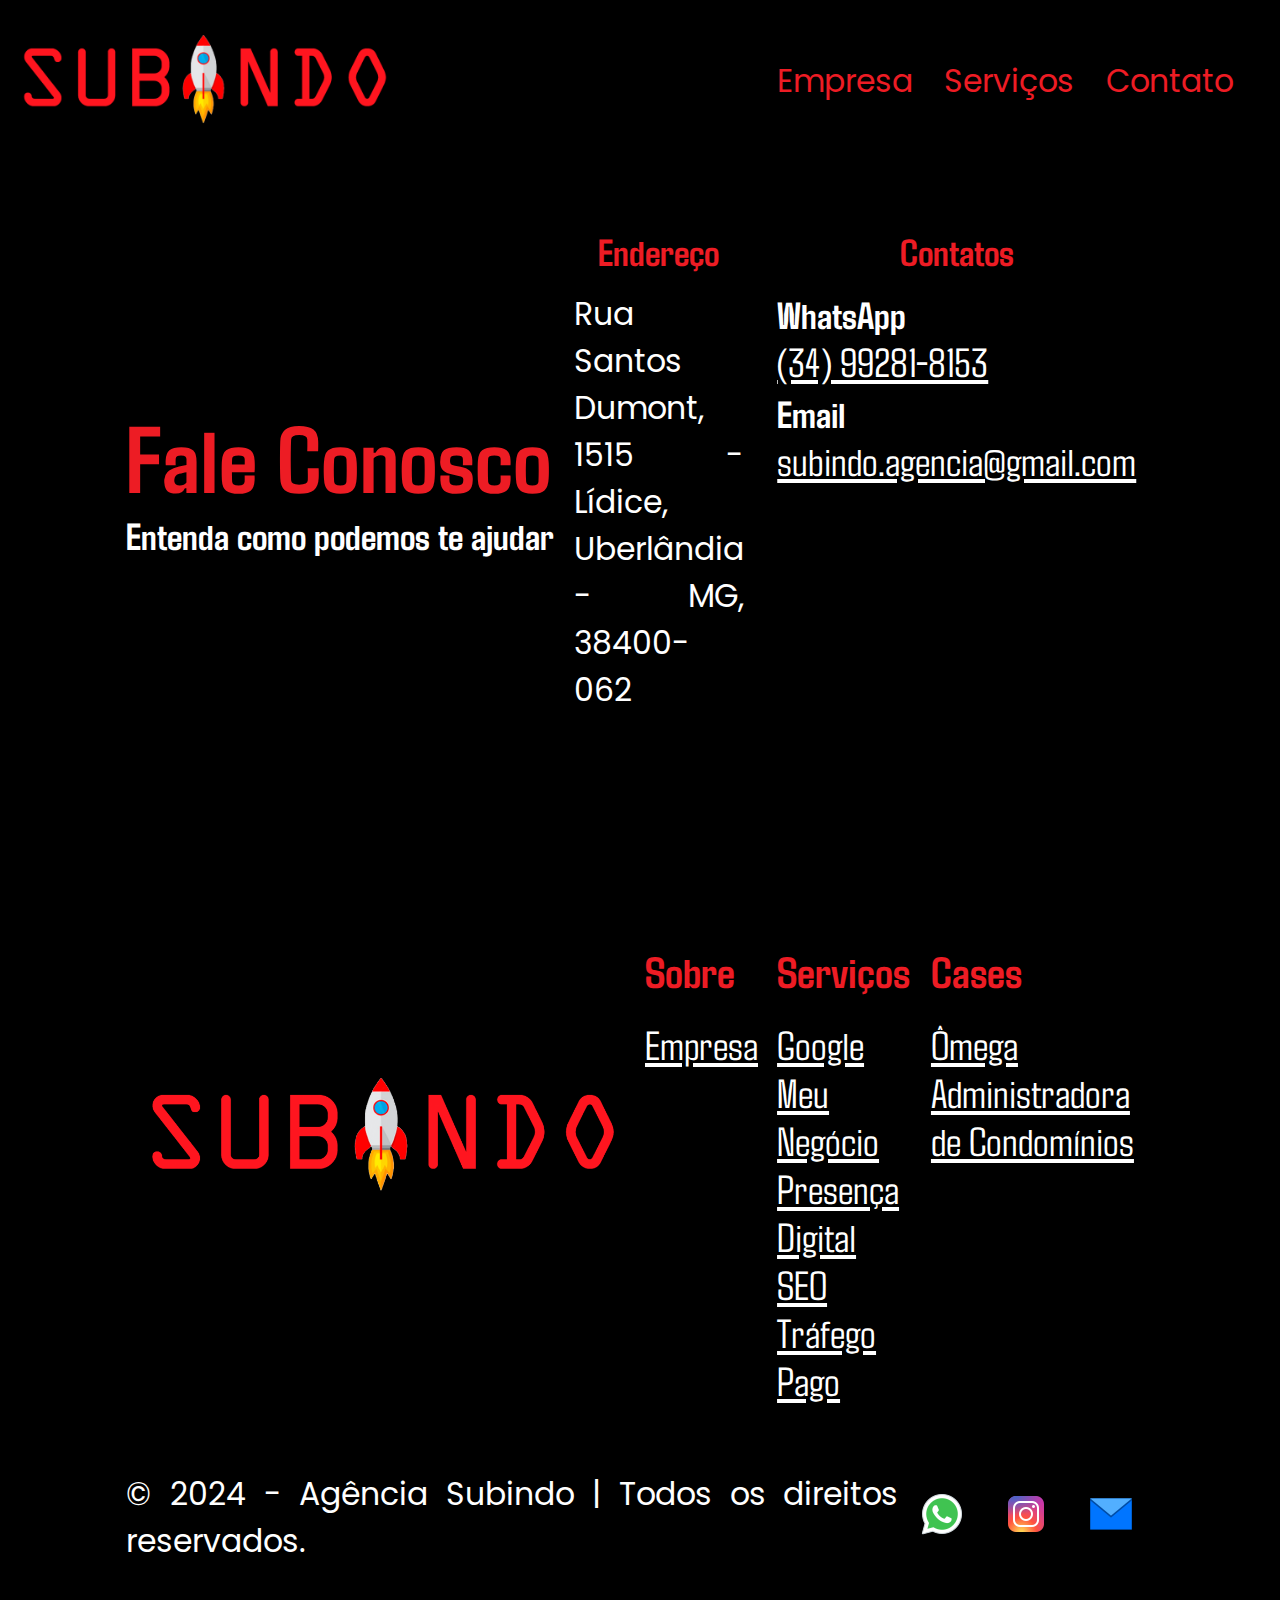
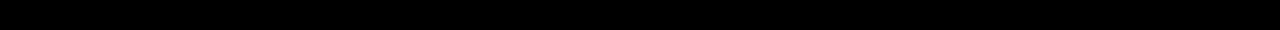
==== commit 27ff0a76: "Redefinir o tamanho de todas as imagens e otimizar código" ====
--- a/pages/contato.html
+++ b/pages/contato.html
@@ -15,22 +15,22 @@
             <header class="background-preto">
                 <nav id="lista__links_principais">
                     <div>
-                        <a href="../index.html"><img src="../assets/images/logos/logo-subindo900x248.png" alt="Logo Subindo Agência"></a>
+                        <a href="../index.html"><img id="imagem__logo_subindo" src="../assets/images/logos/logo-subindo900x248.png" alt="Logo Subindo Agência"></a>
                     </div>
                     <ul>
-                        <li><a href="pages/sobre.php"><p class="color-vermelho">Empresa</p></a></li>
+                        <li><a href="sobre.php"><p class="color-vermelho">Empresa</p></a></li>
                         <li id="click__links_secundarios">
                             <p class="color-vermelho">Serviços</p>
                             <nav id="lista__links_secundarios">
                                 <ul>
-                                    <li><a href="pages/google_meu_negocio.php"><p class="color-vermelho">Google Meu Negócio</p></a></li>
-                                    <li><a href="pages/presenca_digital.php"><p class="color-vermelho">Presença Digital</p></a></li>
-                                    <li><a href="pages/seo.php"><p class="color-vermelho">SEO</p></a></li>
-                                    <li><a href="pages/trafego_pago.php"><p class="color-vermelho">Tráfego Pago</p></a></li>
+                                    <li><a href="google_meu_negocio.php"><p class="color-vermelho">Google Meu Negócio</p></a></li>
+                                    <li><a href="presenca_digital.php"><p class="color-vermelho">Presença Digital</p></a></li>
+                                    <li><a href="seo.php"><p class="color-vermelho">SEO</p></a></li>
+                                    <li><a href="trafego_pago.php"><p class="color-vermelho">Tráfego Pago</p></a></li>
                                 </ul>
                             </nav>
                         </li>
-                        <li><a href="pages/contato.php"><p class="color-vermelho">Contato</p></a></li>
+                        <li><a href="contato.php"><p class="color-vermelho">Contato</p></a></li>
                     </ul>
                     <div id="toggle-btn">
                         <p class="color-vermelho">&#9776;</p>
@@ -45,14 +45,14 @@
                             <p class="color-branco">Serviços</p>
                             <nav class="lista__links_secundarios_menu_celular">
                                 <ul class="centralizar alinhamento-coluna">
-                                    <li><a href="pages/google_meu_negocio.php"><p class="color-branco">Google Meu Negócio</p></a></li>
-                                    <li><a href="pages/presenca_digital.php"><p class="color-branco">Presença Digital</p></a></li>
-                                    <li><a href="pages/seo.php"><p class="color-branco">SEO</p></a></li>
-                                    <li><a href="pages/trafego_pago.php"><p class="color-branco">Tráfego Pago</p></a></li>
+                                    <li><a href="google_meu_negocio.php"><p class="color-branco">Google Meu Negócio</p></a></li>
+                                    <li><a href="presenca_digital.php"><p class="color-branco">Presença Digital</p></a></li>
+                                    <li><a href="seo.php"><p class="color-branco">SEO</p></a></li>
+                                    <li><a href="trafego_pago.php"><p class="color-branco">Tráfego Pago</p></a></li>
                                 </ul>
                             </nav>
                         </li>
-                        <li><a href="pages/contato.php"><p class="color-branco">Contato</p></a></li>
+                        <li><a href="contato.php"><p class="color-branco">Contato</p></a></li>
                     </ul>
                 </nav>
                 <div id="container__above_the_fold_contato" class="background-preto centralizar padding-sessoes">
--- a/assets/css/style.css
+++ b/assets/css/style.css
@@ -7,7 +7,7 @@
     font-size: 3.5vh;
     padding: 0;
 }
-body{
+body, main, section{
     width: 100%;
 }
 
@@ -236,14 +236,23 @@
 footer h3 {
     font-size: 1.4em;
 }
+footer div:nth-child(1) img{
+    width: 100%;
+    padding: .5em;
+}
 
 /* ---------------------------------------------------- Home --------------------------------------------- */
 
 /* ---------------------- Above The Fold ------------------------- */
-div#container__above_the_fold{
+div#container__above_the_fold, div#container__above_the_fold_seo, div#container__above_the_fold_sobre{
     height: 76vh;
 }
-
+div#titulo__above_the_fold1{
+    display: flex;
+}
+div#titulo__above_the_fold2{
+    display: none;
+}
 div#container__above_the_fold_contato li p a{
     text-decoration: underline;
 }
@@ -254,16 +263,16 @@
 ), div.container__pedir_analise, footer > div{
     flex-direction: row;
 }
+div#container__sobre_nos > div, div#container__servicos > div{
+    flex-direction: column;
+}
 
 /* ---------------------- Container Sobre nós ------------------------- */
-div#container__sobre_nos > div{
-    flex-direction: column;
+div#container__metodologia h3{
+    margin: 1em 0 .5em 0;
 }
 
 /* ---------------------- Container Serviços ------------------------- */
-div#container__servicos > div{
-    flex-direction: column;
-}
 div#container__servicos nav{
     width: 100%;
     margin-top: 1em;
@@ -296,120 +305,47 @@
     color: var(--branco);
 }
 
-/* ---------------------- Container Pedir Análise ------------------------- */
-div#container__metodologia h3{
-    margin: 1em 0 .5em 0;
-}
-div#container__cadastro h3{
-    margin: 1em 0 .5em 0;
-}
-div#container__presenca h3{
-    margin: 1em 0 .5em 0;
-}
-div#container__importancia h3{
-    margin: 1em 0 .5em 0;
-}
-div#container__atrair h3{
-    margin: 1em 0 .5em 0;
-}
-
 /* ---------------------- Container Contatos ------------------------- */
+div#container__above_the_fold_contato div:nth-child(1){
+    align-items: start;
+}
+div#container__above_the_fold_contato div:nth-child(2){
+    width: 60%;
+}
 ul#container__contatos {
     text-align: start;
 }
+div#contatos{
+    display: none;
+}
 
 /* ------------------------- Imagens ------------------------- */
-
-/* ---------------------- Imagens index ------------------------- */
-img#imagem__above_the_fold, img#imagem__titulo_above_the_fold{
-    width: 88vh;
-}
-img#imagem__container_metodologia{
-    width: 65vh;
-}
-img#imagem__container_objetivo{
-    width: 78vh;
-}
-
-/* ---------------------- Imagens google meu negócio ------------------------- */
-img#imagem__above_the_fold_meu_negocio{
-    width: 98vh;
-    margin-left: 4em;
-}
-img#imagem__container_cadastro{
-    width: 65vh;
-}
-img#imagem__container_estrategia{
-    width: 78vh;
-}
-
-/* ---------------------- Imagens case omega ------------------------- */
+/* img#imagem__above_the_fold, img#imagem__titulo_above_the_fold, img#imagem__above_the_fold_meu_negocio, img#imagem__above_the_fold_presenca_digital, img#imagem__above_the_fold_seo, img#imagem__above_the_fold_trafego_pago, img#imagem__sobre_nos, img#imagem__container_objetivo, img#imagem__container_estrategia, img#imagem__container_administracao, img#imagem__container_melhorar, img#imagem__container_atrair, img#imagem__container_campanhas, img#imagem__servicos, img#imagem__container_metodologia, img#imagem__container_cadastro, img#imagem__container_presenca, img#imagem__container_importancia, img#imagem__funcionarios_omega, img#imagem__ranqueamento_omega  */
+img[id^="imagem__"]:not(#imagem__container_cases, #imagem__logo-omegaAdm, #imagem__ficha_omega, #imagem__logo_subindo, #imagem__above_the_fold, #imagem__above_the_fold_meu_negocio, #imagem__above_the_fold_presenca_digital, #imagem__above_the_fold_seo, #imagem__above_the_fold_trafego_pago){
+    width: 100%;
+    padding: .5em;
+}
+img#imagem__above_the_fold, img#imagem__above_the_fold_meu_negocio, img#imagem__above_the_fold_presenca_digital, img#imagem__above_the_fold_seo, img#imagem__above_the_fold_trafego_pago{
+    width: 100%;
+}
+img#imagem__container_cases{
+    width: 100%;
+}
 img#imagem__logo-omegaAdm{
-    margin-top: 1em;
+    margin-top: .5em;
     width: 35vh;
 }
-img#imagem__ranqueamento_omega{
-    margin-top: .5em;
-    width: 79vh;
-}
 img#imagem__ficha_omega{
-    margin-top: 1em;
     width: 35vh;
-}
-img#imagem__funcionarios_omega{
-    width: 80vh;
-}
-
-/* ---------------------- Imagens presença digital ------------------------- */
-img#imagem__above_the_fold_presenca_digital{
-    width: 88vh;
-    margin-left: 5em;
-}
-img#imagem__container_presenca{
-    width: 65vh;
-}
-img#imagem__container_administracao{
-    width: 78vh;
-}
-
-/* ---------------------- Imagens seo ------------------------- */
-img#imagem__above_the_fold_seo{
-    width: 88vh;
-    margin-left: 4em;
-}
-img#imagem__container_importancia{
-    width: 65vh;
-}
-img#imagem__container_melhorar{
-    width: 78vh;
-}
-
-/* ---------------------- Imagens tráfego pago ------------------------- */
-img#imagem__above_the_fold_trafego_pago{
-    width: 88vh;
-    margin-left: 5em;
-}
-img#imagem__container_atrair{
-    width: 65vh;
-}
-img#imagem__container_campanhas{
-    width: 78vh;
-}
-
-img#imagem__sobre_nos{
-    width: 75vh;
-}
-img#imagem__servicos{
-    width: 65vh;
-}
-img#imagem__container_cases{
-    width: 70vh;
-}
-
-footer div:nth-child(1) img{
-    width: 12em;
-}
-
+    padding: 1em;
+}
+
+div#titulo__above_the_fold1{
+    display: none;
+}
+div#titulo__above_the_fold2{
+    display: flex;
+}
 
 /* ----------------------------------------------- Responsividade ------------------------------------------- */
 
@@ -430,7 +366,10 @@
         width: 100%;
     }
     .padding-sessoes{
-        padding: 1em 1.5em;
+        padding: .5em 1em;
+    }
+    .alinhamento-linha{
+        flex-direction: column;
     }
 
     /* Caracteres */
@@ -455,162 +394,40 @@
         flex-direction: column-reverse;
     }
 
-    /* Above the fold */
-    main #imagem__titulo_above_the_fold {
-        width: 90vw;
-    }
-    img#imagem__above_the_fold_meu_negocio{
-        width: 50vh;
-        margin: 0;
-    }
-    img#imagem__above_the_fold_presenca_digital{
-        width: 50vh;
-        margin: 0;
-    }
-    img#imagem__above_the_fold_seo{
-        width: 50vh;
-        margin: 0;
-    }
-    img#imagem__above_the_fold_trafego_pago{
-        width: 50vh;
-        margin: 0;
-    }
-
-    /* Empresa */
-    div#container__above_the_fold_sobre {
-        height: 95vh;
-    }
-    div#container__metodologia {
+    div#container__metodologia, div#container__funcionarios_omega, div#container__cadastro, div#container__presenca, div#container__importancia, div#container__atrair, div#container__above_the_fold_contato{
         flex-direction: column;
     }
-    img#imagem__container_metodologia {
-        width: 45vh;
-        margin-bottom: 2em;
-    }
-    img#imagem__container_objetivo {
-        width: 45vh;
-        margin-bottom: 1.5em;
-    }
-
-    /* Serviços */
-    a.hover_link{
-        font-family: 'Agdasima';
-        font-size: 1.2em;
-        text-decoration: underline;
-        color: var(--branco);
-    }
-
-
-    /* Containers index */
+
     div#container__above_the_fold{
-        height: 75vh;
-    }
-    div#container__sobre_nos {
-        justify-content: center;
-    }
-    div#container__cases .alinhamento-linha {
+        height: 74vh;
+    }
+    div#container__above_the_fold_sobre, div#container__above_the_fold_meu_negocio{
+        height: 80vh;
+    }
+    div#container__above_the_fold_presenca, div#container__above_the_fold_seo{
+        height: 98vh;
+    }
+    div#vcontainer__above_the_fold_case_omega{
+        height: 114vh;
+    }
+
+    /* Container contatos */
+    div#container__above_the_fold_contato div:nth-child(2){
+        width: 100%;
+        display: flex;
+    }
+    div#container__above_the_fold_contato table{
+        display: none;
+    }
+    div#contatos{
+        display: flex;
         flex-direction: column;
-    }
-    div#container__cases h1 {
-        margin-bottom: 0.3em;
-    }
-
-    /* Coontainer case ômega */
-    div#container__omega {
-        margin-top: 1em;
-    }
-    div#container__funcionarios_omega {
-        flex-direction: column;
-    }
-    img#imagem__logo-omegaAdm{
-        padding: 0;
-        width: 35vh;
-    }
-    img#imagem__ranqueamento_omega{
-        width: 45vh;
-        margin-bottom: .3em;
-    }
-    img#imagem__ficha_omega{
-        margin-bottom: 1.5em;
-        width: 35vh;
-    }
-    img#imagem__funcionarios_omega{
-        width: 45vh;
-        margin: 1.5em 0px;
-    }
-
-    /* Containers google meu negócio */
-    div#container__above_the_fold_meu_negocio {
-        height: 85vh;
-    }
-    div#container__cadastro {
-        flex-direction: column;
-    }
-    img#imagem__container_cadastro {
-        width: 45vh;
-        margin-bottom: 2em;
-    }
-    img#imagem__container_estrategia {
-        width: 45vh;
-        margin-bottom: 1.5em;
-    }
-
-    /* Containers presença digital */
-    div#container__above_the_fold_presenca {
-        height: 97vh;
-    }
-    div#container__presenca {
-        flex-direction: column;
-    }
-    img#imagem__container_presenca {
-        width: 45vh;
-        margin-bottom: 2em;
-    }
-    img#imagem__container_administracao {
-        width: 45vh;
-        margin-bottom: 1.5em;
-    }
-
-    /* Containers seo */
-    div#container__above_the_fold_seo{
-        height: 115vh;
-    }
-    div#container__importancia {
-        flex-direction: column;
-    }
-    img#imagem__container_importancia {
-        width: 45vh;
-        margin-bottom: 2em;
-    }
-    img#imagem__container_melhorar {
-        width: 45vh;
-        margin-bottom: 1.5em;
-    }
-
-    /* Containers tráfego pago */
-    div#container__above_the_fold_trafego {
-        height: 100vh;
-    }
-    div#container__atrair {
-        flex-direction: column;
-    }
-    img#imagem__container_atrair {
-        width: 45vh;
-        margin-bottom: 2em;
-    }
-    img#imagem__container_campanhas {
-        width: 45vh;
-        margin-bottom: 1.5em;
-    }
-
-    /* Container contatos */
-    div#container__above_the_fold_contato {
-        flex-direction: column;
-    }
-    ul#container__contatos a {
+        
+    }
+    ul#container__contatos a{
         font-size: 1.3em;
     }
-    h3.textos-contatos {
+    h3.textos-contatos{
         font-size: 1.3em;
     }
 
@@ -619,41 +436,35 @@
         text-align: center;
         flex-direction: column;
     }
-    div.container__pedir_analise a {
-        margin-top: 20px;
+    div.container__pedir_analise a{
+        margin-top: .5em;
     }
 
     /* --------------- Imagens --------------- */
-    img#imagem__sobre_nos {
-        width: 50vh;
-    }
     img#imagem__servicos {
         display: none;
     }
-    main #imagem__titulo_above_the_fold {
-        width: 90vw;
-    }
-    img#imagem__above_the_fold {
-        width: 50vh;
-        margin-bottom: 1.5em;
-    }
     img#imagem__container_cases {
-        width: 50vh;
-        margin: 1em 0em;
+        margin-top: .5em;
     }
     img.imagens-rodape {
         width: 8vh;
     }
-    img#imagem__logo_rodape {
+    img#imagem__logo_rodape{
         margin-top: 1.5em;
     }
+
+    img#imagem__logo-omegaAdm{
+        width: 35vh;
+    }
     
-    footer div:nth-child(2) {
+    footer div:nth-child(2){
         margin-top: 1.5em;
     }
 
     /* Rodapé */
-    footer .links-rodape {
+    footer .links-rodape{
+        width: 100%;
         text-align: left;
         font-size: 1em;
     }
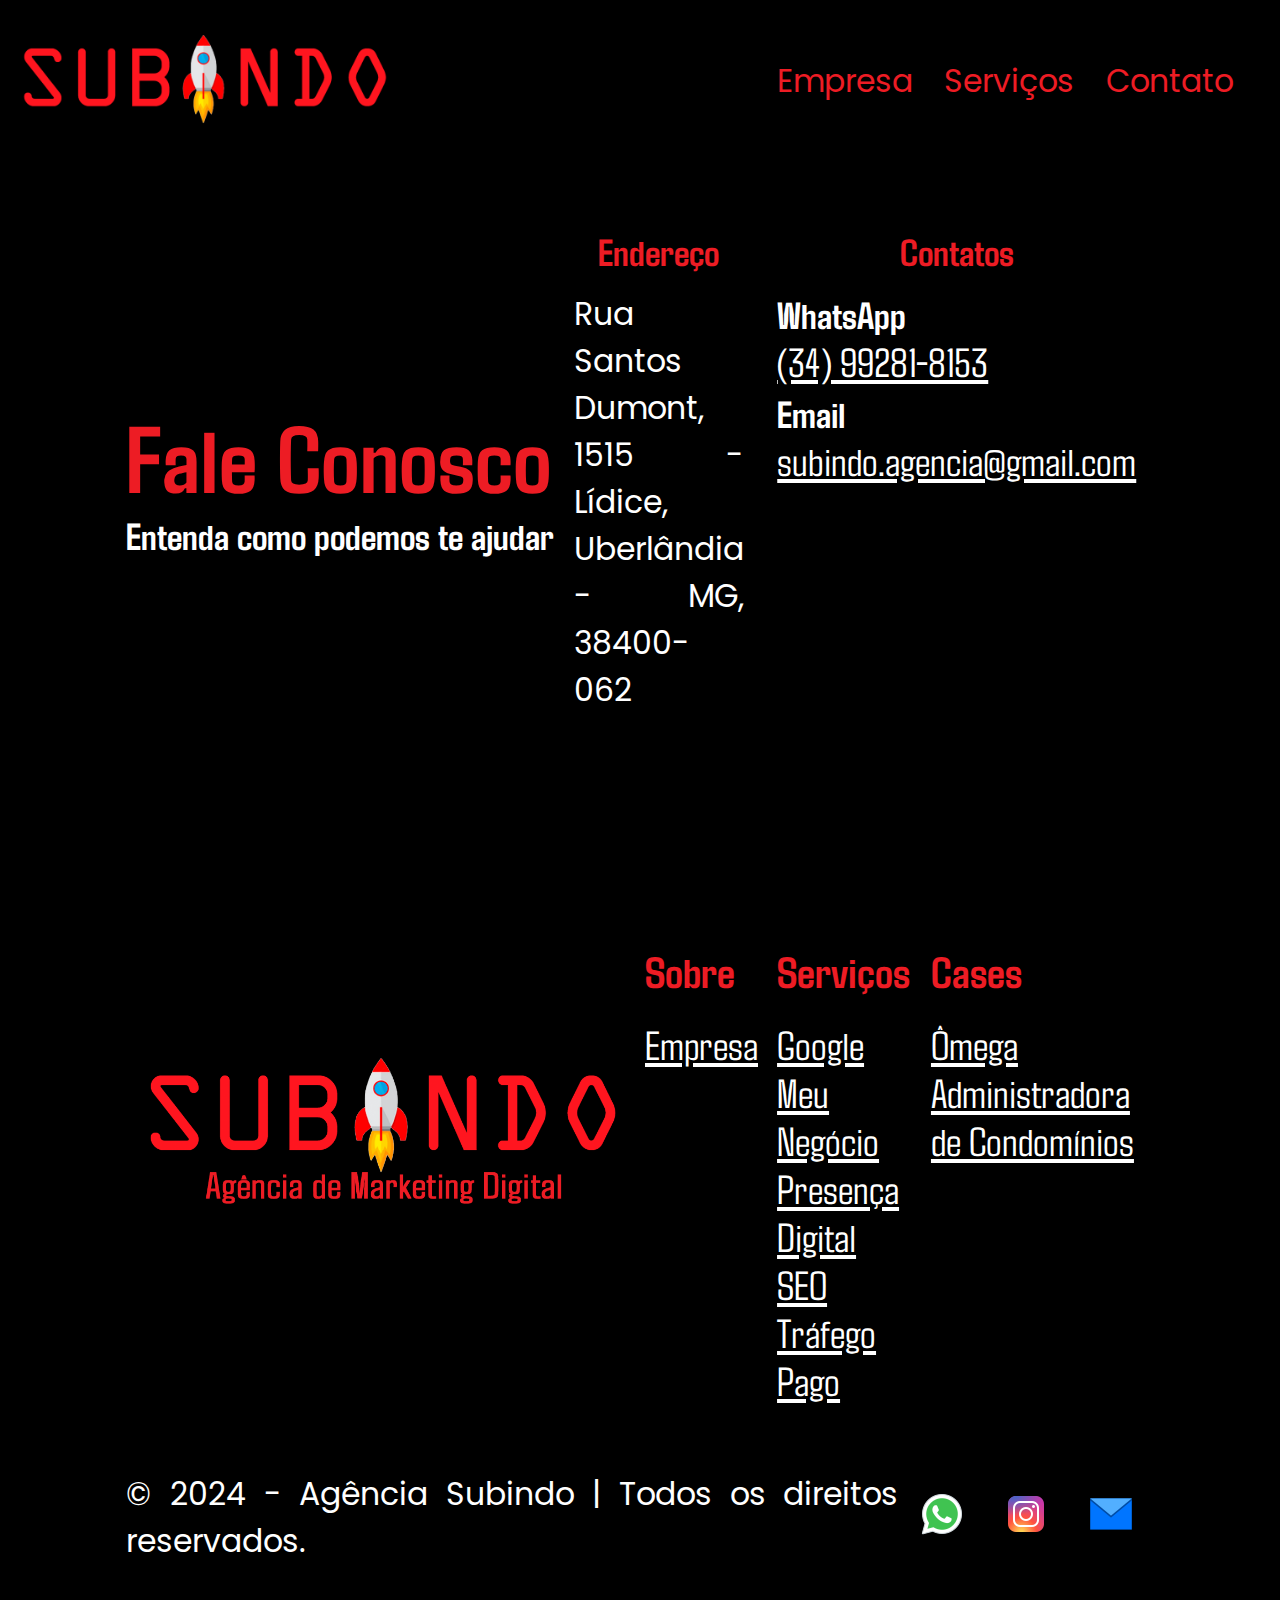
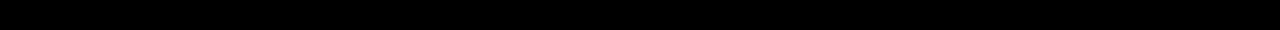
==== commit eadcc6c0: "Adicionar novo roda pé para o restante das páginas" ====
--- a/pages/contato.html
+++ b/pages/contato.html
@@ -15,7 +15,7 @@
             <header class="background-preto">
                 <nav id="lista__links_principais">
                     <div>
-                        <a href="../index.html"><img id="imagem__logo_subindo" src="../assets/images/logos/logo-subindo900x248.png" alt="Logo Subindo Agência"></a>
+                        <a href="../"><img id="imagem__logo_subindo" src="../assets/images/logos/logo-subindo900x248.png" alt="Logo Subindo Agência"></a>
                     </div>
                     <ul>
                         <li><a href="sobre.php"><p class="color-vermelho">Empresa</p></a></li>
@@ -30,7 +30,7 @@
                                 </ul>
                             </nav>
                         </li>
-                        <li><a href="contato.php"><p class="color-vermelho">Contato</p></a></li>
+                        <li><a href=""><p class="color-vermelho">Contato</p></a></li>
                     </ul>
                     <div id="toggle-btn">
                         <p class="color-vermelho">&#9776;</p>
@@ -52,7 +52,7 @@
                                 </ul>
                             </nav>
                         </li>
-                        <li><a href="contato.php"><p class="color-branco">Contato</p></a></li>
+                        <li><a href=""><p class="color-branco">Contato</p></a></li>
                     </ul>
                 </nav>
                 <div id="container__above_the_fold_contato" class="background-preto centralizar padding-sessoes">
@@ -117,7 +117,7 @@
             <footer class="padding-sessoes background-preto centralizar alinhamento-coluna">
                 <div class="centralizar">
                     <div class="centralizar metade">
-                        <img id="imagem__logo_rodape" src="../assets/images/logos/logo-subindo900x248.png" alt="Logo Subindo">
+                        <img id="imagem__logo_rodape" src="../assets/images/logos/logo-titulo900x300.png" alt="Logo Subindo">
                     </div>
                     <div id="links__footer" class="centralizar metade">
                         <table>
@@ -160,17 +160,17 @@
                     <table>
                         <tr>
                             <td>
-                                <a href="" target="_blank" class="icones-redes">
+                                <a href="https://wa.me/5534992881-8153" target="_blank" class="icones-redes">
                                     <img class="imagens-rodape" src="../assets/images/icones/icons8-whatsapp-48.png" alt="Icone WhatsApp">
                                 </a>
                             </td>
                             <td>
-                                <a href="" target="_blank" class="icones-redes">
+                                <a href="https://www.instagram.com/subindoagencia/" target="_blank" class="icones-redes">
                                     <img class="imagens-rodape" src="../assets/images/icones/icons8-instagram-48.png" alt="Icone Instagram">
                                 </a>
                             </td>
                             <td>
-                                <a href="" target="_blank" class="icones-redes">
+                                <a href="mailto:support@subindo.agencia@gmail.com" target="_blank" class="icones-redes">
                                     <img class="imagens-rodape" src="../assets/images/icones/icons8-email-48.png" alt="Icone Email">
                                 </a>
                             </td>
--- a/assets/css/style.css
+++ b/assets/css/style.css
@@ -320,12 +320,11 @@
 }
 
 /* ------------------------- Imagens ------------------------- */
-/* img#imagem__above_the_fold, img#imagem__titulo_above_the_fold, img#imagem__above_the_fold_meu_negocio, img#imagem__above_the_fold_presenca_digital, img#imagem__above_the_fold_seo, img#imagem__above_the_fold_trafego_pago, img#imagem__sobre_nos, img#imagem__container_objetivo, img#imagem__container_estrategia, img#imagem__container_administracao, img#imagem__container_melhorar, img#imagem__container_atrair, img#imagem__container_campanhas, img#imagem__servicos, img#imagem__container_metodologia, img#imagem__container_cadastro, img#imagem__container_presenca, img#imagem__container_importancia, img#imagem__funcionarios_omega, img#imagem__ranqueamento_omega  */
-img[id^="imagem__"]:not(#imagem__container_cases, #imagem__logo-omegaAdm, #imagem__ficha_omega, #imagem__logo_subindo, #imagem__above_the_fold, #imagem__above_the_fold_meu_negocio, #imagem__above_the_fold_presenca_digital, #imagem__above_the_fold_seo, #imagem__above_the_fold_trafego_pago){
+img[id^="imagem__"]:not(#imagem__container_cases, #imagem__logo-omegaAdm, #imagem__ficha_omega, #imagem__logo_subindo, #imagem__above_the_fold, #imagem__above_the_fold_meu_negocio, #imagem__above_the_fold_presenca_digital, #imagem__above_the_fold_seo){
     width: 100%;
     padding: .5em;
 }
-img#imagem__above_the_fold, img#imagem__above_the_fold_meu_negocio, img#imagem__above_the_fold_presenca_digital, img#imagem__above_the_fold_seo, img#imagem__above_the_fold_trafego_pago{
+img#imagem__above_the_fold, img#imagem__above_the_fold_meu_negocio, img#imagem__above_the_fold_presenca_digital, img#imagem__above_the_fold_seo{
     width: 100%;
 }
 img#imagem__container_cases{
@@ -340,16 +339,16 @@
     padding: 1em;
 }
 
-div#titulo__above_the_fold1{
-    display: none;
-}
-div#titulo__above_the_fold2{
-    display: flex;
-}
-
 /* ----------------------------------------------- Responsividade ------------------------------------------- */
 
-@media only screen and (orientation: portrait) {
+@media only screen and (orientation: portrait){
+    div#titulo__above_the_fold1{
+        display: none;
+    }
+    div#titulo__above_the_fold2{
+        display: flex;
+    }
+
     /* ------- Menu ------- */
     img#imagem__logo_subindo{
         width: 21vh;
